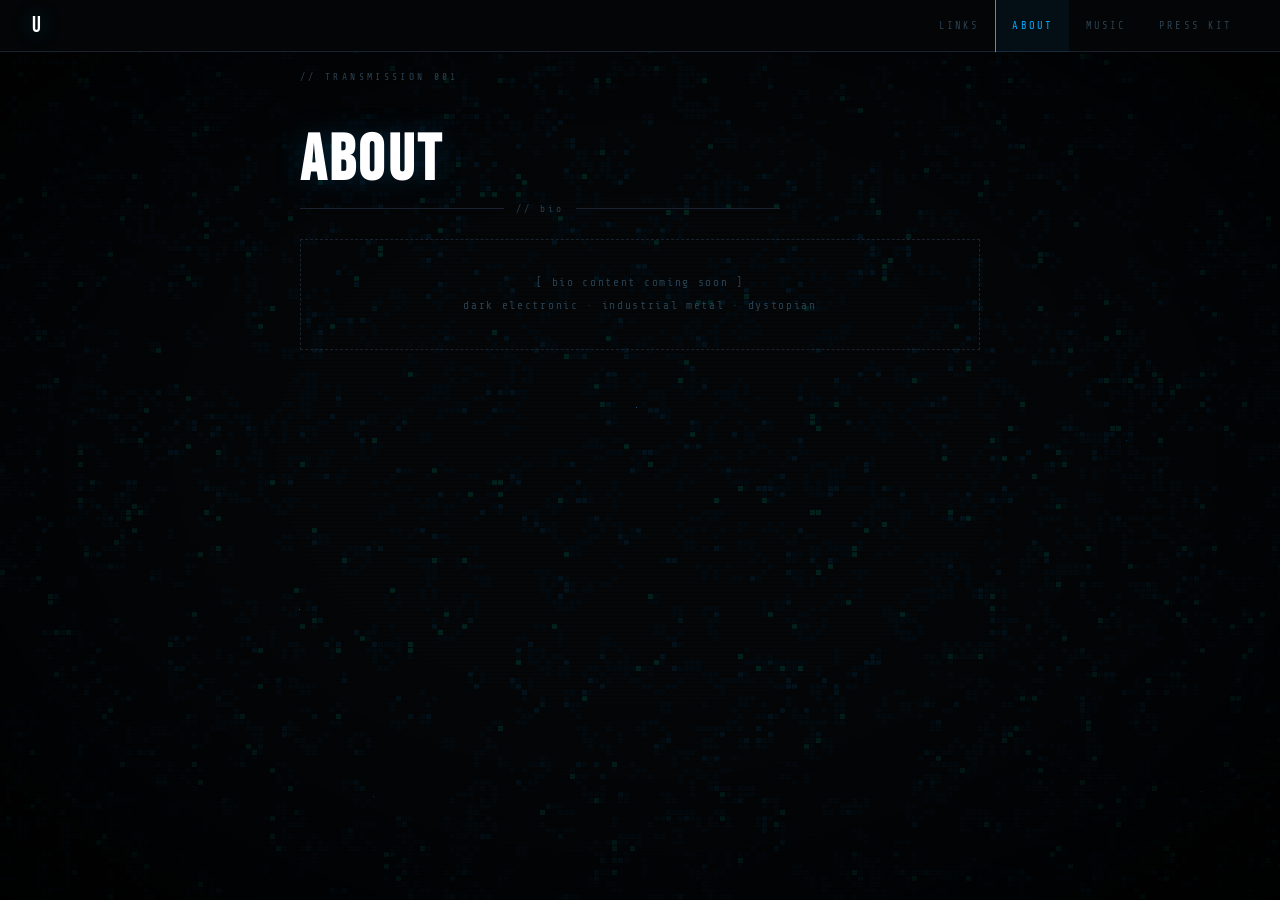
==== pages/about.html @ b8a3c5cd "New pages basis" ====
<!DOCTYPE html>
<html lang="en">
<head>
    <meta charset="UTF-8">
    <meta name="viewport" content="width=device-width, initial-scale=1.0">
    <title>U — About</title>
    <meta name="description" content="U — dark electronic / industrial music">

    <script async src="https://www.googletagmanager.com/gtag/js?id=G-B81TYSZJY7"></script>
    <script>
        window.dataLayer = window.dataLayer || [];
        function gtag(){dataLayer.push(arguments);}
        gtag('js', new Date());
        gtag('config', 'G-B81TYSZJY7');
    </script>

    <link rel="preconnect" href="https://fonts.googleapis.com">
    <link href="https://fonts.googleapis.com/css2?family=Share+Tech+Mono&family=Bebas+Neue&family=Space+Mono:ital@0;1&display=swap" rel="stylesheet">
    <link rel="stylesheet" href="../css/style.css">
</head>
<body>

<canvas id="bg-canvas"></canvas>
<div class="scanlines"></div>
<div class="vignette"></div>
<div class="glitch-overlay">
    <div class="glitch-bar"></div>
    <div class="glitch-bar"></div>
    <div class="glitch-bar"></div>
</div>

<nav class="nav">
    <a class="nav-logo" href="/">U</a>
    <ul class="nav-links">
        <li><a href="/">Links</a></li>
        <li><a href="about.html" class="active">About</a></li>
        <li><a href="music.html">Music</a></li>
        <li><a href="presskit.html">Press Kit</a></li>
    </ul>
</nav>

<div class="page">
    <div class="page-content">

        <p class="page-subtitle">// transmission 001</p>
        <h1 class="page-title">About</h1>

        <div class="divider"><span>// bio</span></div>

        <div class="placeholder-card">
            [ bio content coming soon ]<br>
            dark electronic · industrial metal · dystopian
        </div>

    </div>
</div>

<script src="../js/main.js"></script>
</body>
</html>
---- css/style.css ----
*, *::before, *::after { box-sizing: border-box; margin: 0; padding: 0; }

:root {
    --bg:      #040608;
    --surface: #080c10;
    --border:  #1a2230;
    --text:    #8ab0c8;
    --muted:   #2a4050;
    --accent:  #00aaff;
    --accent2: #00ffcc;
    --dim:     #4a7090;
}

html, body { height: 100%; }

body {
    background: var(--bg);
    color: var(--text);
    font-family: 'Share Tech Mono', monospace;
    min-height: 100vh;
    position: relative;
    overflow-x: hidden;
}

/* ── BACKGROUND CANVAS ── */
#bg-canvas {
    position: fixed;
    inset: 0;
    width: 100%;
    height: 100%;
    z-index: 0;
    opacity: 0.85;
}

/* ── OVERLAYS ── */
.scanlines {
    position: fixed;
    inset: 0;
    background: repeating-linear-gradient(
            0deg,
            transparent,
            transparent 3px,
            rgba(0,0,0,0.18) 3px,
            rgba(0,0,0,0.18) 4px
    );
    pointer-events: none;
    z-index: 2;
}

.vignette {
    position: fixed;
    inset: 0;
    background: radial-gradient(ellipse at center, transparent 40%, rgba(0,0,0,0.85) 100%);
    pointer-events: none;
    z-index: 3;
}

.glitch-overlay {
    position: fixed;
    inset: 0;
    pointer-events: none;
    z-index: 4;
    overflow: hidden;
}
.glitch-bar {
    position: absolute;
    left: 0; right: 0;
    height: 2px;
    background: var(--accent);
    opacity: 0;
    animation: sweep 6s infinite;
}
.glitch-bar:nth-child(1) { animation-delay: 0s;   animation-duration: 5s; }
.glitch-bar:nth-child(2) { animation-delay: 1.8s; animation-duration: 7s; background: var(--accent2); }
.glitch-bar:nth-child(3) { animation-delay: 3.5s; animation-duration: 4s; }

@keyframes sweep {
    0%   { top: -2px; opacity: 0; }
    2%   { opacity: 0.4; }
    98%  { opacity: 0.15; }
    100% { top: 100%; opacity: 0; }
}

/* ── NAVIGATION ── */
.nav {
    position: fixed;
    top: 0; left: 0; right: 0;
    z-index: 20;
    display: flex;
    align-items: center;
    justify-content: space-between;
    padding: 0 2rem;
    height: 52px;
    border-bottom: 1px solid var(--border);
    background: rgba(4,6,8,0.85);
    backdrop-filter: blur(8px);
    -webkit-backdrop-filter: blur(8px);
}

.nav-logo {
    font-family: 'Bebas Neue', sans-serif;
    font-size: 1.4rem;
    letter-spacing: 0.1em;
    color: #fff;
    text-decoration: none;
    text-shadow: 0 0 20px rgba(0,170,255,0.4);
    transition: text-shadow 0.2s;
}
.nav-logo:hover {
    text-shadow: 0 0 30px rgba(0,170,255,0.8);
}

.nav-links {
    display: flex;
    gap: 0;
    list-style: none;
}

.nav-links a {
    display: block;
    padding: 0 1rem;
    height: 52px;
    line-height: 52px;
    font-family: 'Share Tech Mono', monospace;
    font-size: 0.65rem;
    letter-spacing: 0.2em;
    text-transform: uppercase;
    color: var(--muted);
    text-decoration: none;
    border-left: 1px solid transparent;
    transition: color 0.15s, border-color 0.15s, background 0.15s;
}

.nav-links a:hover {
    color: var(--accent);
    border-left-color: var(--border);
    background: rgba(0,170,255,0.04);
}

/* active page highlight */
.nav-links a.active {
    color: var(--accent);
    border-left-color: var(--accent);
    background: rgba(0,170,255,0.06);
}

/* ── PAGE WRAPPER ── */
/* all page content sits inside this */
.page {
    position: relative;
    z-index: 10;
    min-height: 100vh;
    padding: 72px 1rem 3rem; /* 52px nav + 20px breathing room */
    display: flex;
    flex-direction: column;
    align-items: center;
}

/* ── LOGO / HERO ── */
.logo-wrap {
    margin-bottom: 2.8rem;
    margin-top: 1rem;
    text-align: center;
}

.logo {
    font-family: 'Bebas Neue', sans-serif;
    font-size: clamp(7rem, 22vw, 10rem);
    line-height: 0.85;
    letter-spacing: -0.02em;
    color: #ffffff;
    position: relative;
    display: inline-block;
    user-select: none;
    text-shadow: 0 0 40px rgba(0,170,255,0.3);
}
.logo::before, .logo::after {
    content: 'U';
    position: absolute;
    inset: 0;
}
.logo::before {
    animation: glitch-r 3.5s infinite steps(1);
    clip-path: polygon(0 15%, 100% 15%, 100% 35%, 0 35%);
    color: #ff2244;
    opacity: 0;
}
.logo::after {
    animation: glitch-b 3.5s infinite steps(1) 0.08s;
    clip-path: polygon(0 55%, 100% 55%, 100% 72%, 0 72%);
    color: var(--accent);
    opacity: 0;
    mix-blend-mode: screen;
}
@keyframes glitch-r {
    0%,84%,100% { opacity:0; transform:none; }
    85% { opacity:1; transform:translateX(-4px) skewX(-2deg); }
    87% { opacity:1; transform:translateX(3px); }
    89% { opacity:0; }
    92% { opacity:1; transform:translateX(-2px); }
    94% { opacity:0; }
}
@keyframes glitch-b {
    0%,84%,100% { opacity:0; transform:none; }
    85% { opacity:1; transform:translateX(4px) skewX(1deg); }
    87% { opacity:1; transform:translateX(-3px); }
    89% { opacity:0; }
    92% { opacity:1; transform:translateX(2px); }
    94% { opacity:0; }
}

.tagline {
    font-family: 'Space Mono', monospace;
    font-size: 0.65rem;
    letter-spacing: 0.4em;
    color: var(--muted);
    text-transform: uppercase;
    margin-top: 0.6rem;
}

/* ── DIVIDER ── */
.divider {
    width: 100%;
    max-width: 480px;
    display: flex;
    align-items: center;
    gap: 12px;
    margin-bottom: 1.6rem;
}
.divider::before, .divider::after {
    content: '';
    flex: 1;
    height: 1px;
    background: var(--border);
}
.divider span {
    font-size: 0.6rem;
    letter-spacing: 0.3em;
    color: var(--muted);
}

/* ── PAGE CONTENT AREA ── */
.page-content {
    width: 100%;
    max-width: 680px;
    animation: fadein 1.2s ease both;
}

@keyframes fadein {
    from { opacity: 0; transform: translateY(16px); }
    to   { opacity: 1; transform: translateY(0); }
}

/* ── LINKS (index page) ── */
.links {
    width: 100%;
    max-width: 480px;
    display: flex;
    flex-direction: column;
    gap: 8px;
}

.link-item {
    display: flex;
    align-items: center;
    border: 1px solid var(--border);
    background: rgba(8,12,16,0.7);
    text-decoration: none;
    color: var(--text);
    position: relative;
    overflow: hidden;
    transition: border-color 0.12s;
    backdrop-filter: blur(4px);
    -webkit-backdrop-filter: blur(4px);
    animation: slidein 0.5s ease both;
}
.link-item::before {
    content: '';
    position: absolute;
    inset: 0;
    background: var(--accent);
    transform: translateX(-100%);
    transition: transform 0.18s cubic-bezier(0.4,0,0.2,1);
    z-index: 0;
}
.link-item:hover::before  { transform: translateX(0); }
.link-item:hover          { border-color: var(--accent); }
.link-item:hover .link-label  { color: #000; }
.link-item:hover .link-cmd    { color: rgba(0,0,0,0.5); }
.link-item:hover .link-gutter { color: #000; border-right-color: rgba(0,0,0,0.15); }
.link-item:hover .link-arrow  { color: #000; }

.link-gutter {
    width: 40px;
    min-width: 40px;
    height: 50px;
    display: flex;
    align-items: center;
    justify-content: center;
    border-right: 1px solid var(--border);
    font-size: 0.6rem;
    color: var(--muted);
    position: relative;
    z-index: 1;
    transition: color 0.12s, border-color 0.12s;
}
.link-body {
    flex: 1;
    padding: 0 16px;
    display: flex;
    flex-direction: column;
    justify-content: center;
    position: relative;
    z-index: 1;
}
.link-cmd {
    font-size: 0.58rem;
    color: var(--muted);
    letter-spacing: 0.15em;
    transition: color 0.12s;
}
.link-label {
    font-family: 'Space Mono', monospace;
    font-size: 0.8rem;
    color: var(--accent);
    letter-spacing: 0.04em;
    transition: color 0.12s;
}
.link-arrow {
    padding: 0 16px;
    font-size: 0.8rem;
    color: var(--muted);
    position: relative;
    z-index: 1;
    transition: color 0.12s;
}

.link-item:nth-child(1) { animation-delay: 0.1s; }
.link-item:nth-child(2) { animation-delay: 0.2s; }
.link-item:nth-child(3) { animation-delay: 0.3s; }
.link-item:nth-child(4) { animation-delay: 0.4s; }
.link-item:nth-child(5) { animation-delay: 0.5s; }
.link-item:nth-child(6) { animation-delay: 0.6s; }

@keyframes slidein {
    from { opacity:0; transform:translateX(-10px); }
    to   { opacity:1; transform:translateX(0); }
}

/* ── FOOTER ── */
.footer {
    margin-top: 2.5rem;
    font-size: 0.58rem;
    letter-spacing: 0.25em;
    color: var(--muted);
    text-align: center;
    line-height: 2.2;
}

/* ── INNER PAGE STYLES (about, music, presskit) ── */
.page-title {
    font-family: 'Bebas Neue', sans-serif;
    font-size: clamp(2.5rem, 8vw, 4rem);
    letter-spacing: 0.05em;
    color: #fff;
    text-shadow: 0 0 30px rgba(0,170,255,0.2);
    margin-bottom: 0.3rem;
}

.page-subtitle {
    font-size: 0.6rem;
    letter-spacing: 0.35em;
    color: var(--muted);
    text-transform: uppercase;
    margin-bottom: 2.5rem;
}

/* placeholder card for empty sections */
.placeholder-card {
    border: 1px dashed var(--border);
    padding: 2rem;
    text-align: center;
    color: var(--muted);
    font-size: 0.7rem;
    letter-spacing: 0.15em;
    line-height: 2;
}
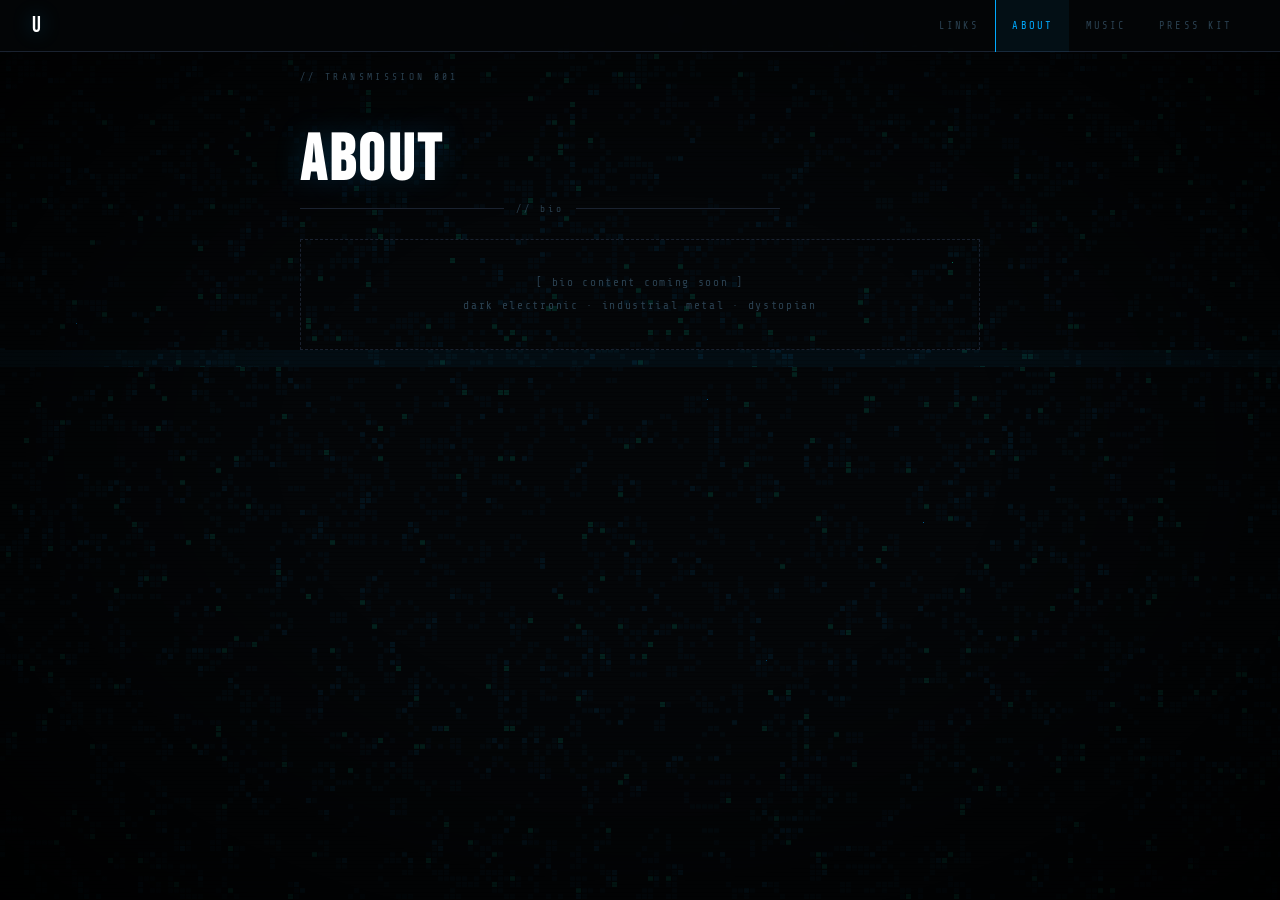
==== commit a47ee1db: "Favicon added" ====
--- a/pages/about.html
+++ b/pages/about.html
@@ -17,6 +17,7 @@
     <link rel="preconnect" href="https://fonts.googleapis.com">
     <link href="https://fonts.googleapis.com/css2?family=Share+Tech+Mono&family=Bebas+Neue&family=Space+Mono:ital@0;1&display=swap" rel="stylesheet">
     <link rel="stylesheet" href="../css/style.css">
+    <link rel="icon" type="image/png" href="/assets/images/favicon.png">
 </head>
 <body>
 
